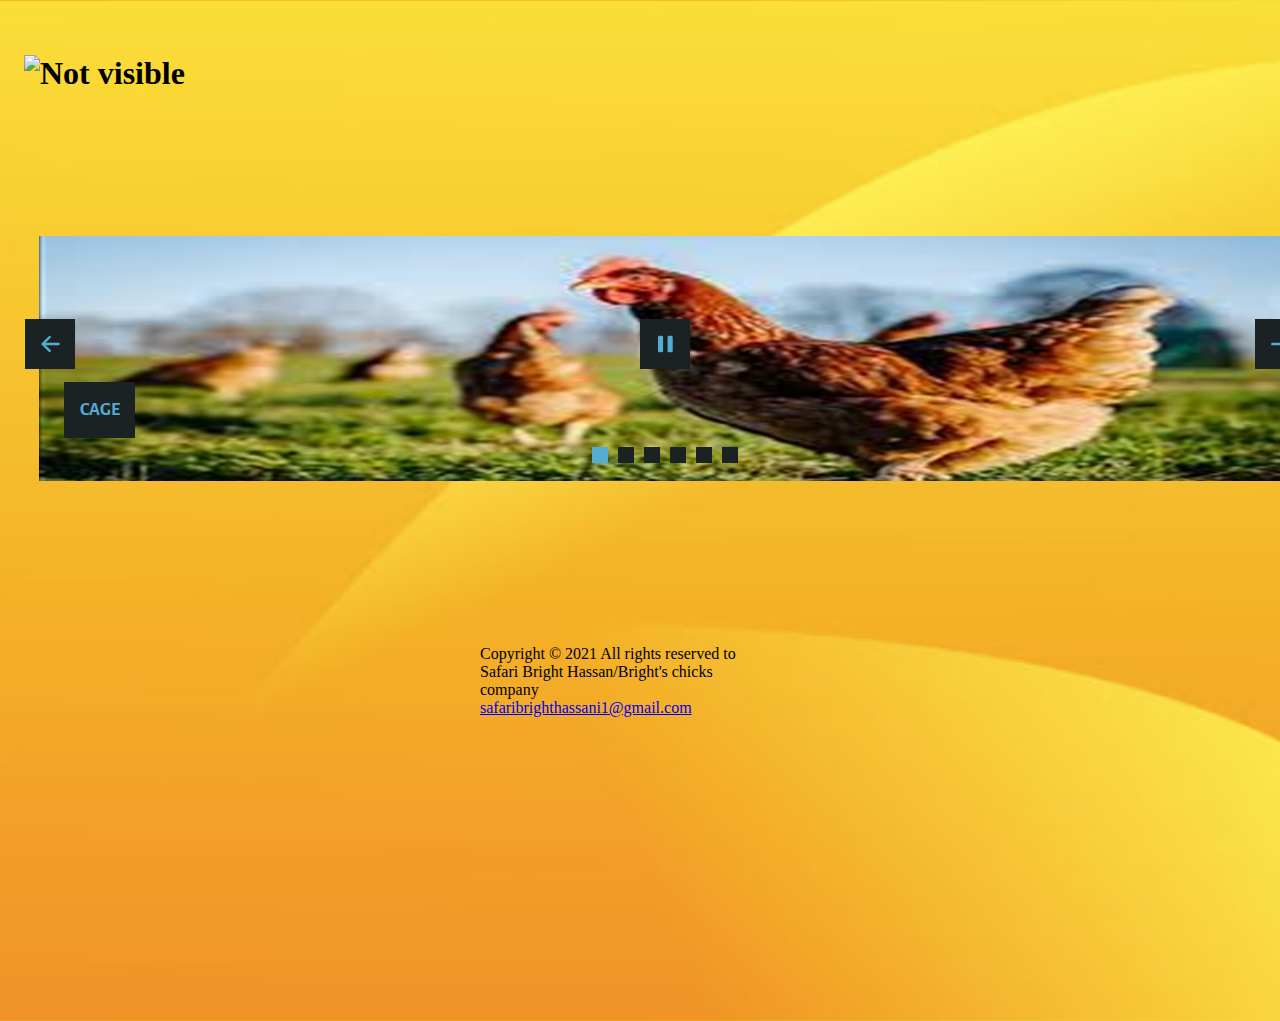
==== index.htm @ 7f0cc793 "Update index.htm" ====
<!DOCTYPE html>
<html>
<head>
	<h1>
		<img src="Logo.PNG" alt="Not visible"width="300" height="300"></h1>

</style>

	<title></title>
	<link rel="stylesheet" type="text/css" href=index.css>
	<div class="links">
		<ul>

			<li><a href="index.htm">Index</a></li>
			<li><a href="About.htm">About</a></li>
			<li><a href="Products.htm">Products</a></li>
			<li><a href="contact.htm">Contact Us</a></li>
		</ul>
	</div>
</body>
</html>
	<html>
<head>
	<title>Html slider</title>
	<meta http-equiv="content-type" content="text/html; charset=utf-8" />
	<meta name="description" content="Made with WOW Slider - Create beautiful, responsive image sliders in a few clicks. Awesome skins and animations. Html slider" />
	
	<link rel="stylesheet" type="text/css" href="engine1/style.css" />
	<script type="text/javascript" src="engine1/jquery.js"></script>
</head>
<body style="background-color:#d7d7d7;margin:auto">
	
	<div id="wowslider-container1">
	<div class="ws_images"><ul>
		<li><img src="data1/images/cage.jpg" alt="cage" title="cage" id="wows1_0"/></li>
		<li><img src="data1/images/chicks.jpg" alt="chicks" title="chicks" id="wows1_1"/></li>
		<li><img src="data1/images/cock.jpg" alt="cock" title="cock" id="wows1_2"/></li>
		<li><img src="data1/images/eggs.jpg" alt="eggs" title="eggs" id="wows1_3"/></li>
		<li><a href="http://wowslider.net"><img src="data1/images/hen.jpg" alt="slideshow html code" title="hen" id="wows1_4"/></a></li>
		<li><img src="data1/images/poultry.jpg" alt="poultry" title="poultry" id="wows1_5"/></li>
	</ul></div>
	<div class="ws_bullets"><div>
		<a href="#" title="cage"><span><img src="data1/tooltips/cage.jpg" alt="cage"/>1</span></a>
		<a href="#" title="chicks"><span><img src="data1/tooltips/chicks.jpg" alt="chicks"/>2</span></a>
		<a href="#" title="cock"><span><img src="data1/tooltips/cock.jpg" alt="cock"/>3</span></a>
		<a href="#" title="eggs"><span><img src="data1/tooltips/eggs.jpg" alt="eggs"/>4</span></a>
		<a href="#" title="hen"><span><img src="data1/tooltips/hen.jpg" alt="hen"/>5</span></a>
		<a href="#" title="poultry"><span><img src="data1/tooltips/poultry.jpg" alt="poultry"/>6</span></a>
	</div></div><div class="ws_script" style="position:absolute;left:-99%"><a href="http://wowslider.net">html slider</a> by WOWSlider.com v9.0</div>
	<div class="ws_shadow"></div>
	</div>	
	<script type="text/javascript" src="engine1/wowslider.js"></script>
	<script type="text/javascript" src="engine1/script.js"></script>

	<footer class="footer">
	<p>Copyright © 2021 All rights reserved to Safari Bright Hassan/Bright's chicks company<br>
	<a href="mail to: safaribrighthassani1@gmail.com">safaribrighthassani1@gmail.com</a></p>
---- engine1/style.css ----
/*
 *	generated by WOW Slider 9.0
 *	template Convex
 */
@import url(https://fonts.googleapis.com/css?family=Gurajada&subset=latin,telugu);
@font-face {
  font-family: 'ws-ctrl-convex';
  src: url('ws-ctrl-convex.eot');
  src: url('ws-ctrl-convex.eot#iefix') format('embedded-opentype'),
       url('ws-ctrl-convex.svg#ws-ctrl-convex') format('svg');
  font-weight: normal;
  font-style: normal;
}
@font-face {
  font-family: 'ws-ctrl-convex';
  src: url('[data-uri]') format('woff'),
       url('[data-uri]') format('truetype');
}
#wowslider-container1 { 
	display: table;
	zoom: 1; 
	position: relative;
	width: 100%;
	max-width: 1280px;
	max-height:720px;
	margin:0px auto 0px;
	z-index:90;
	text-align:left; /* reset align=center */
	font-size: 10px;
	text-shadow: none; /* fix some user styles */

	/* reset box-sizing (to boostrap friendly) */
	-webkit-box-sizing: content-box;
	-moz-box-sizing: content-box;
	box-sizing: content-box; 
}
* html #wowslider-container1{ width:1280px }
#wowslider-container1 .ws_images ul{
	position:relative;
	width: 10000%; 
	height:100%;
	left:0;
	list-style:none;
	margin:0;
	padding:0;
	border-spacing:0;
	overflow: visible;
	/*table-layout:fixed;*/
}
#wowslider-container1 .ws_images ul li{
	position: relative;
	width:1%;
	height:100%;
	line-height:0; /*opera*/
	overflow: hidden;
	float:left;
	/*font-size:0;*/
	padding:0 0 0 0 !important;
	margin:0 0 0 0 !important;
}

#wowslider-container1 .ws_images{
	position: relative;
	left:0;
	top:0;
	height:100%;
	max-height:720px;
	max-width: 1280px;
	vertical-align: top;
	border:none;
	overflow: hidden;
}
#wowslider-container1 .ws_images ul a{
	width:100%;
	height:100%;
	max-height:720px;
	display:block;
	color:transparent;
}
#wowslider-container1 img{
	max-width: none !important;
}
#wowslider-container1 .ws_images .ws_list img,
#wowslider-container1 .ws_images > div > img{
	width:100%;
	border:none 0;
	max-width: none;
	padding:0;
	margin:0;
}
#wowslider-container1 .ws_images > div > img {
	max-height:720px;
}

#wowslider-container1 .ws_images iframe {
	position: absolute;
	z-index: -1;
}

#wowslider-container1 .ws-title > div {
	display: inline-block !important;
}

#wowslider-container1 a{ 
	text-decoration: none; 
	outline: none; 
	border: none; 
}

#wowslider-container1  .ws_bullets { 
	float: left;
	position:absolute;
	z-index:70;
}
#wowslider-container1  .ws_bullets div{
	position:relative;
	float:left;
	font-size: 0px;
}
/* compatibility with Joomla styles */
#wowslider-container1  .ws_bullets a {
	line-height: 0;
}

#wowslider-container1  .ws_script{
	display:none;
}
#wowslider-container1 sound, 
#wowslider-container1 object{
	position:absolute;
}

/* prevent some of users reset styles */
#wowslider-container1 .ws_effect {
	position: static;
	width: 100%;
	height: 100%;
}

#wowslider-container1 .ws_photoItem {
	border: 2em solid #fff;
	margin-left: -2em;
	margin-top: -2em;
}
#wowslider-container1 .ws_cube_side {
	background: #A6A5A9;
}


#wowslider-container1.ws_gestures {
	cursor: -webkit-grab;
	cursor: -moz-grab;
	cursor: url("[data-uri]"), move;
}
#wowslider-container1.ws_gestures.ws_grabbing {
	cursor: -webkit-grabbing;
	cursor: -moz-grabbing;
	cursor: url("[data-uri]"), move;
}

/* hide controls when video start play */
#wowslider-container1.ws_video_playing .ws_bullets,
#wowslider-container1.ws_video_playing .ws_fullscreen,
#wowslider-container1.ws_video_playing .ws_next,
#wowslider-container1.ws_video_playing .ws_prev {
	display: none;
}


/* youtube/vimeo buttons */
#wowslider-container1 .ws_video_btn {
	position: absolute;
	display: none;
	cursor: pointer;
	top: 0;
	left: 0;
	width: 100%;
	height: 100%;
	z-index: 55;
}
#wowslider-container1 .ws_video_btn.ws_youtube,
#wowslider-container1 .ws_video_btn.ws_vimeo {
	display: block;
}
#wowslider-container1 .ws_video_btn div {
	position: absolute;
	background-image: url(./playvideo.png);
	background-size: 200%;
	top: 50%;
	left: 50%;
	width: 7em;
	height: 5em;
	margin-left: -3.5em;
	margin-top: -2.5em;
}
#wowslider-container1 .ws_video_btn.ws_youtube div {
	background-position: 0 0;
}
#wowslider-container1 .ws_video_btn.ws_youtube:hover div {
	background-position: 100% 0;
}
#wowslider-container1 .ws_video_btn.ws_vimeo div {
	background-position: 0 100%;
}
#wowslider-container1 .ws_video_btn.ws_vimeo:hover div {
	background-position: 100% 100%;
}

#wowslider-container1 .ws_playpause.ws_hide {
	display: none !important;
}
/* bullets */
#wowslider-container1  .ws_bullets { 
	padding: 0px; 
}
#wowslider-container1 .ws_bullets a { 
	position:relative;
	display: inline-block;
	width: 0;
	margin: 3px 5px;
	padding: 8px;	

	-webkit-perspective: 80px;
	perspective: 80px;
} 
#wowslider-container1 .ws_bullets a > span {
	position:absolute;
	display: block;
	top:0;
	right: 0;
	height:100%;
	width:100%;
	-webkit-transform-style: preserve-3d;
	transform-style: preserve-3d;

	-webkit-transition: -webkit-transform 0.5s ease;
  	transition: -webkit-transform 0.5s ease, transform 0.5s ease;
}

#wowslider-container1 .ws_bullets a > span:before,
#wowslider-container1 .ws_bullets a > span:after {
	content: '';
	display: block;
	height:100%;
	background: #54ACD2;

  	-webkit-transform: rotateX(-90deg) translateZ(-8px) translateY(8px);
  	transform: rotateX(-90deg) translateZ(-8px) translateY(8px);
}
#wowslider-container1 .ws_bullets a > span:after {
	position: absolute;
	top: 0;
	left: 0;
	width: 100%;
	height: 100%;
  	background: #1A2223;
  	-webkit-transform: rotateX(0deg);
  	transform: rotateX(0deg);
}

#wowslider-container1 .ws_bullets a.ws_overbull > span,
#wowslider-container1 .ws_bullets a.ws_selbull > span {
    -webkit-transform: rotateX(-90deg) translateZ(8px) translateY(8px);
    transform: rotateX(-90deg) translateZ(8px) translateY(8px);
}




/* play/pause, arrows */
#wowslider-container1 a.ws_next,
#wowslider-container1 a.ws_prev,
#wowslider-container1 .ws_playpause {
	position:absolute;
	font: 2em "ws-ctrl-convex";
	width: 2.5em;
	height: 2.5em;
	top:50%;
	
	margin-top: -1.25em;
	color: #ffffff;
	z-index: 100;

	-webkit-perspective: 20em;
	perspective: 20em;
}
#wowslider-container1 a.ws_next {
	right: 0;
}
#wowslider-container1 a.ws_prev {
	left: 0;
}
#wowslider-container1 .ws_playpause {
	left:50%;
	margin-left:-1.25em;
}

#wowslider-container1 a.ws_next > span,
#wowslider-container1 a.ws_prev > span,
#wowslider-container1 .ws_playpause > span,
#wowslider-container1 .ws_bullets a > span {
	display: block;
	-webkit-transform-style: preserve-3d;
	transform-style: preserve-3d;

	-webkit-transition: -webkit-transform 0.5s ease;
  	transition: -webkit-transform 0.5s ease, transform 0.5s ease;
}


#wowslider-container1 a.ws_next > span:before,
#wowslider-container1 a.ws_prev > span:before,
#wowslider-container1 .ws_playpause > span:before,
#wowslider-container1 a.ws_next > span:after,
#wowslider-container1 a.ws_prev > span:after,
#wowslider-container1 .ws_playpause > span:after {
	display: block;
	text-align: center;
	line-height: 2.5em;
	height:100%;
	background: #54ACD2;
	color: #1A2223;

  	-webkit-transform: rotateX(-90deg) translateZ(-1.25em) translateY(1.25em);
  	transform: rotateX(-90deg) translateZ(-1.25em) translateY(1.25em);
}
#wowslider-container1 .ws_play > span:before,
#wowslider-container1 .ws_play > span:after{
	content:"\e800";
}
#wowslider-container1 .ws_pause > span:before,
#wowslider-container1 .ws_pause > span:after{
	content:"\e801";
}
#wowslider-container1 a.ws_next > span:before,
#wowslider-container1 a.ws_next > span:after {
	content:'\e803';
}
#wowslider-container1 a.ws_prev > span:before,
#wowslider-container1 a.ws_prev > span:after {
	content:'\e802';
}

#wowslider-container1 a.ws_next > span:after,
#wowslider-container1 a.ws_prev > span:after,
#wowslider-container1 .ws_playpause > span:after {
	position: absolute;
	top: 0;
	left: 0;
	width: 100%;
	height: 100%;
  	-webkit-transform: rotateX(0deg);
  	transform: rotateX(0deg);
  	background: #1A2223;
	color: #54ACD2;
}

#wowslider-container1 a.ws_next:hover > span,
#wowslider-container1 a.ws_prev:hover > span,
#wowslider-container1 .ws_playpause:hover > span {
    -webkit-transform: rotateX(-90deg) translateZ(1.25em) translateY(1.25em);
    transform: rotateX(-90deg) translateZ(1.25em) translateY(1.25em);
}/* bottom center */
#wowslider-container1  .ws_bullets {
	bottom:1.5em;
	left:50%;
}
#wowslider-container1  .ws_bullets div{
	left:-50%;
}#wowslider-container1 .ws-title{
	font: 1.3em 'Gurajada', serif;
	position: absolute;
	left: 2em;
	margin-right:10em;
	z-index: 50;

	color:#fff;
	padding: 1em;
	bottom: 30px;
	top: auto;
	opacity: 1;
}
#wowslider-container1 .ws-title div,#wowslider-container1 .ws-title span{
	display:inline-block;
	padding: 0.1em 0.6em;
	background-color: #1A2223;
	color: #54ACD2;
}
#wowslider-container1 .ws-title div{
	display:block;
	margin-top:0.5em;
	font-size: 1.3em;
}
#wowslider-container1 .ws-title span{
	text-transform: uppercase;	
	font-size: 2em;
}#wowslider-container1 .ws_images > ul{
	animation: wsBasic 24s infinite;
	-moz-animation: wsBasic 24s infinite;
	-webkit-animation: wsBasic 24s infinite;
}
@keyframes wsBasic{0%{left:-0%} 8.33%{left:-0%} 16.67%{left:-100%} 25%{left:-100%} 33.33%{left:-200%} 41.67%{left:-200%} 50%{left:-300%} 58.33%{left:-300%} 66.67%{left:-400%} 75%{left:-400%} 83.33%{left:-500%} 91.67%{left:-500%} }
@-moz-keyframes wsBasic{0%{left:-0%} 8.33%{left:-0%} 16.67%{left:-100%} 25%{left:-100%} 33.33%{left:-200%} 41.67%{left:-200%} 50%{left:-300%} 58.33%{left:-300%} 66.67%{left:-400%} 75%{left:-400%} 83.33%{left:-500%} 91.67%{left:-500%} }
@-webkit-keyframes wsBasic{0%{left:-0%} 8.33%{left:-0%} 16.67%{left:-100%} 25%{left:-100%} 33.33%{left:-200%} 41.67%{left:-200%} 50%{left:-300%} 58.33%{left:-300%} 66.67%{left:-400%} 75%{left:-400%} 83.33%{left:-500%} 91.67%{left:-500%} }

#wowslider-container1 .ws_bullets  a img{
	position:absolute;
	display:block;
	text-indent:0;
	bottom:15px;
	left:-43px;
	visibility:hidden;
	max-width:none;
}
#wowslider-container1 .ws_bullets a:hover img{
	visibility:visible;
}

#wowslider-container1 .ws_bulframe div div{
	height:48px;
	overflow:visible;
	position:relative;
}
#wowslider-container1 .ws_bulframe div {
	left:0;
	overflow:hidden;
	position:relative;
	width:85px;
}
#wowslider-container1  .ws_bullets .ws_bulframe{
	position:absolute;
	display:none;
	bottom:25px;
	margin-left:8px;
	cursor:pointer;

	/* fixed bulframe hidding in Chrome */
	-webkit-transform: translateZ(0);
	-ms-transform: translateZ(0);
	-o-transform: translateZ(0);
	transform: translateZ(0);
}#wowslider-container1 .ws_bulframe div div{
	height: auto;
}

@media all and (max-width:760px) {
	#wowslider-container1 .ws_fullscreen {
		display: block;
	}
}
@media all and (max-width:400px){
	#wowslider-container1 .ws_controls,
	#wowslider-container1 .ws_bullets,
	#wowslider-container1 .ws_thumbs{
		display: none
	}
}
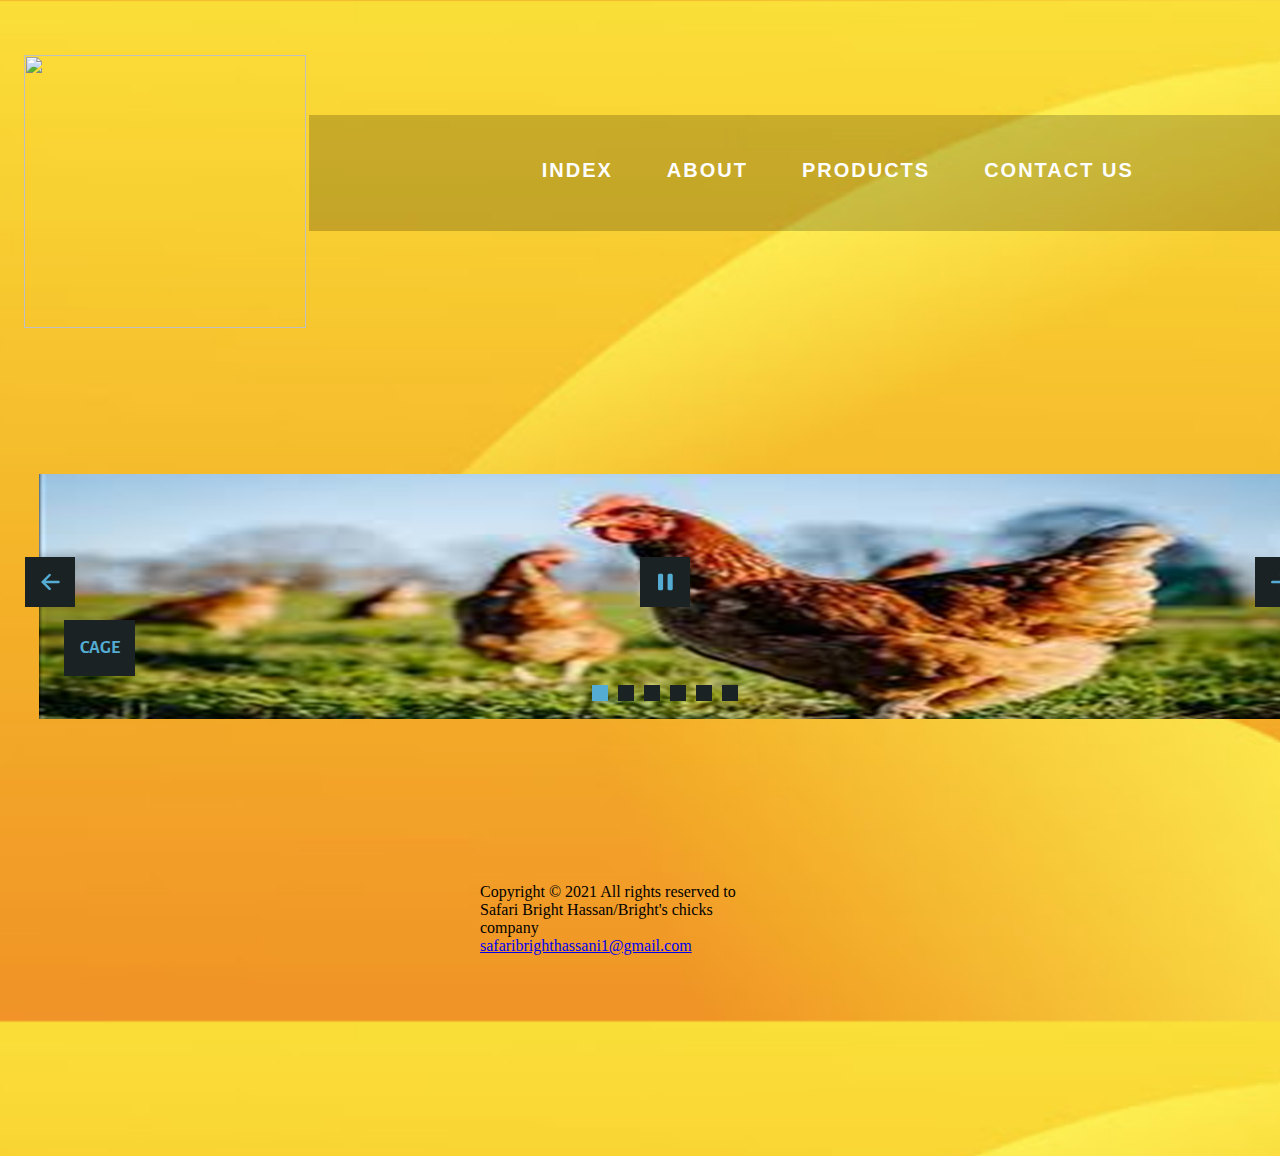
==== commit ed259f3e: "Update index.htm" ====
--- a/index.htm
+++ b/index.htm
@@ -2,7 +2,7 @@
 <html>
 <head>
 	<h1>
-		<img src="Logo.PNG" alt="Not visible"width="300" height="300"></h1>
+		<img src="logo.PNG" width="300" height="300"></h1>
 
 </style>
 
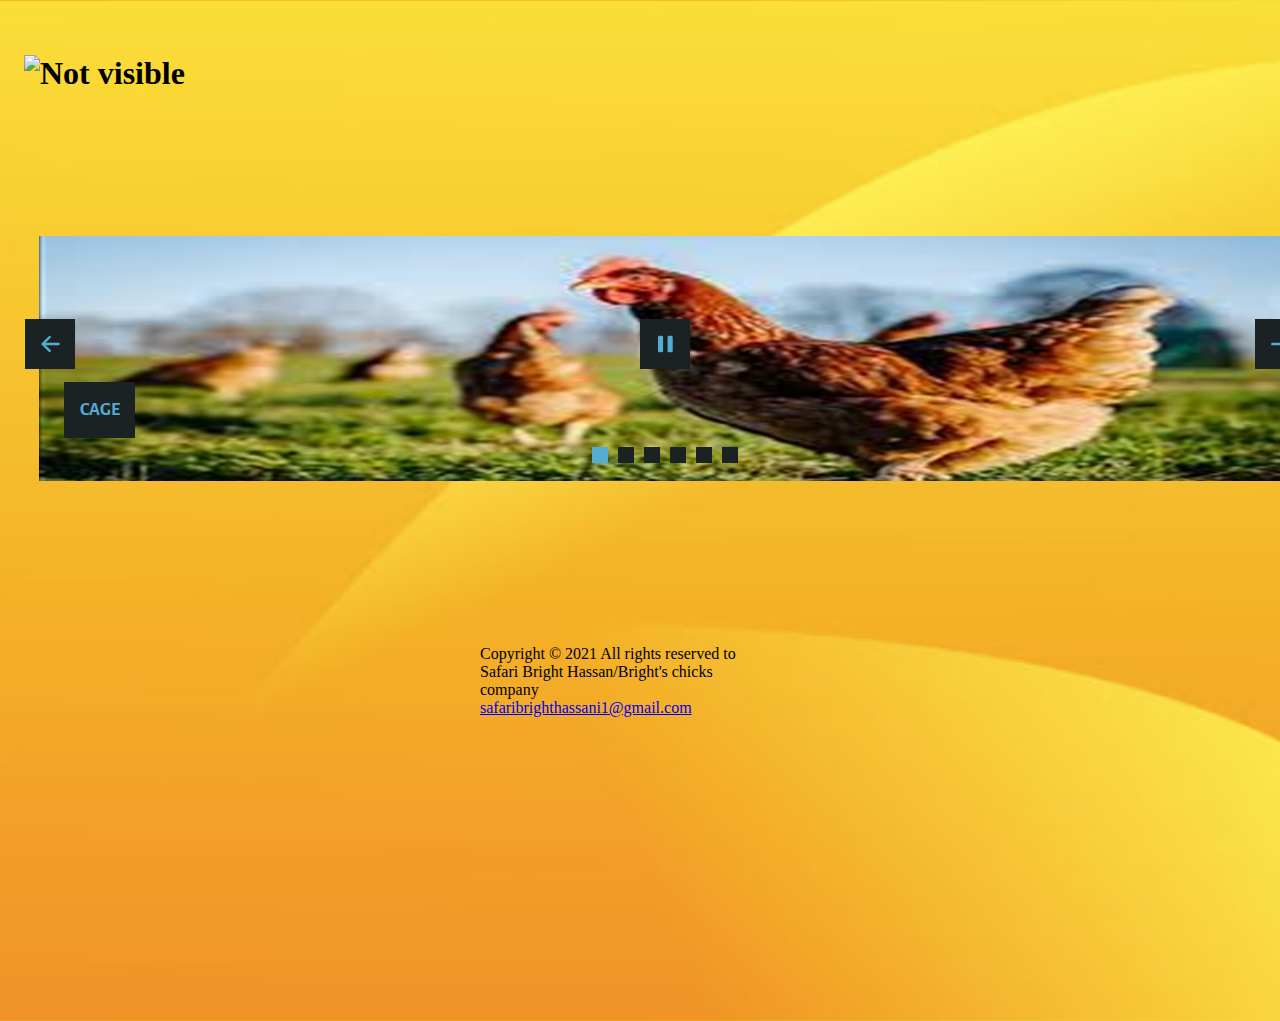
==== commit 1a9be8b7: "Update index.htm" ====
--- a/index.htm
+++ b/index.htm
@@ -2,7 +2,7 @@
 <html>
 <head>
 	<h1>
-		<img src="logo.PNG" width="300" height="300"></h1>
+		<img src="logo.PNG" alt="Not visible"width="300" height="300"></h1>
 
 </style>
 
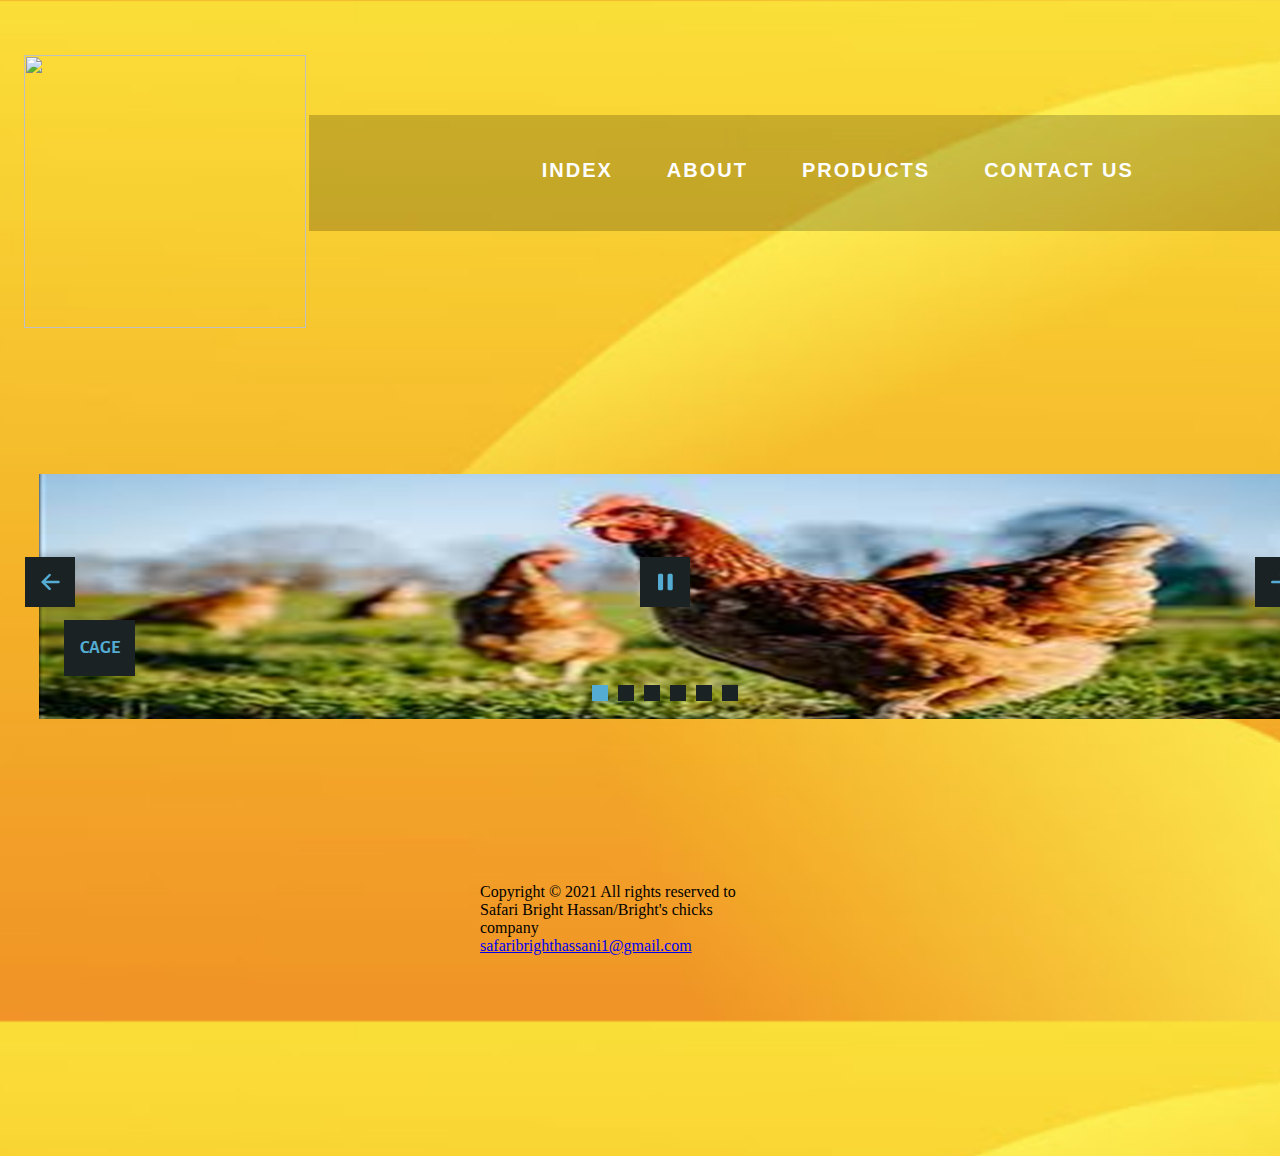
==== commit 9ca440d4: "Update index.htm" ====
--- a/index.htm
+++ b/index.htm
@@ -2,7 +2,7 @@
 <html>
 <head>
 	<h1>
-		<img src="logo.PNG" alt="Not visible"width="300" height="300"></h1>
+		<img src="Logo.PNG" width="300" height="300"></h1>
 
 </style>
 
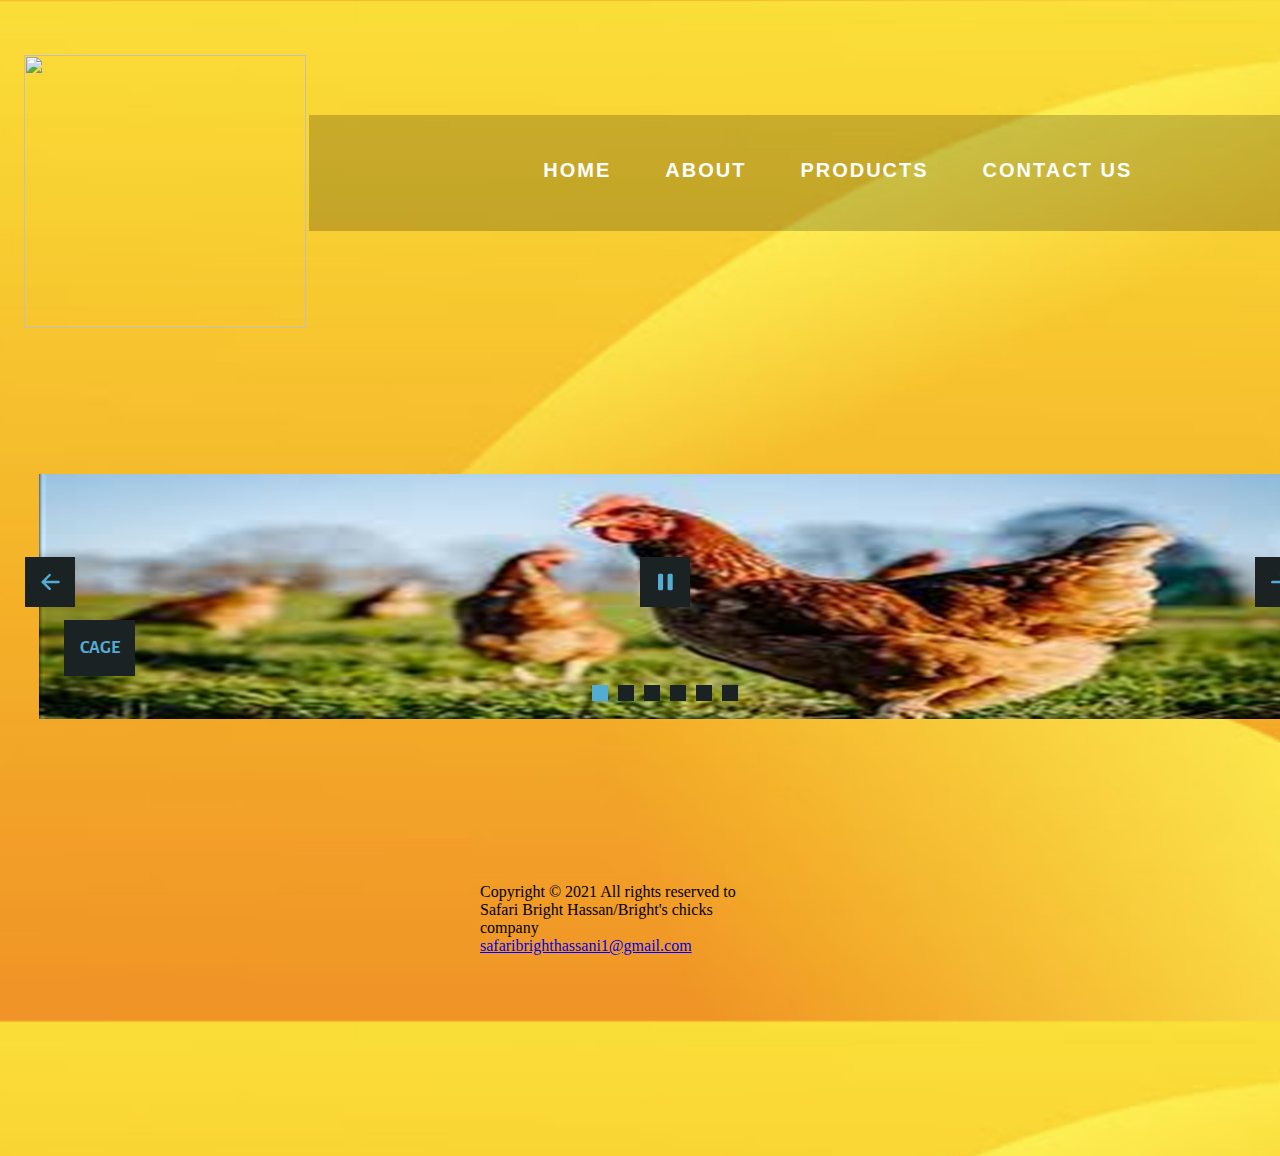
==== commit aad365ce: "Home" ====
--- a/index.htm
+++ b/index.htm
@@ -2,7 +2,7 @@
 <html>
 <head>
 	<h1>
-		<img src="Logo.PNG" width="300" height="300"></h1>
+		<img src="logo.PNG" width="300" height="300"></h1>
 
 </style>
 
@@ -11,7 +11,7 @@
 	<div class="links">
 		<ul>
 
-			<li><a href="index.htm">Index</a></li>
+			<li><a href="index.htm">Home</a></li>
 			<li><a href="About.htm">About</a></li>
 			<li><a href="Products.htm">Products</a></li>
 			<li><a href="contact.htm">Contact Us</a></li>
